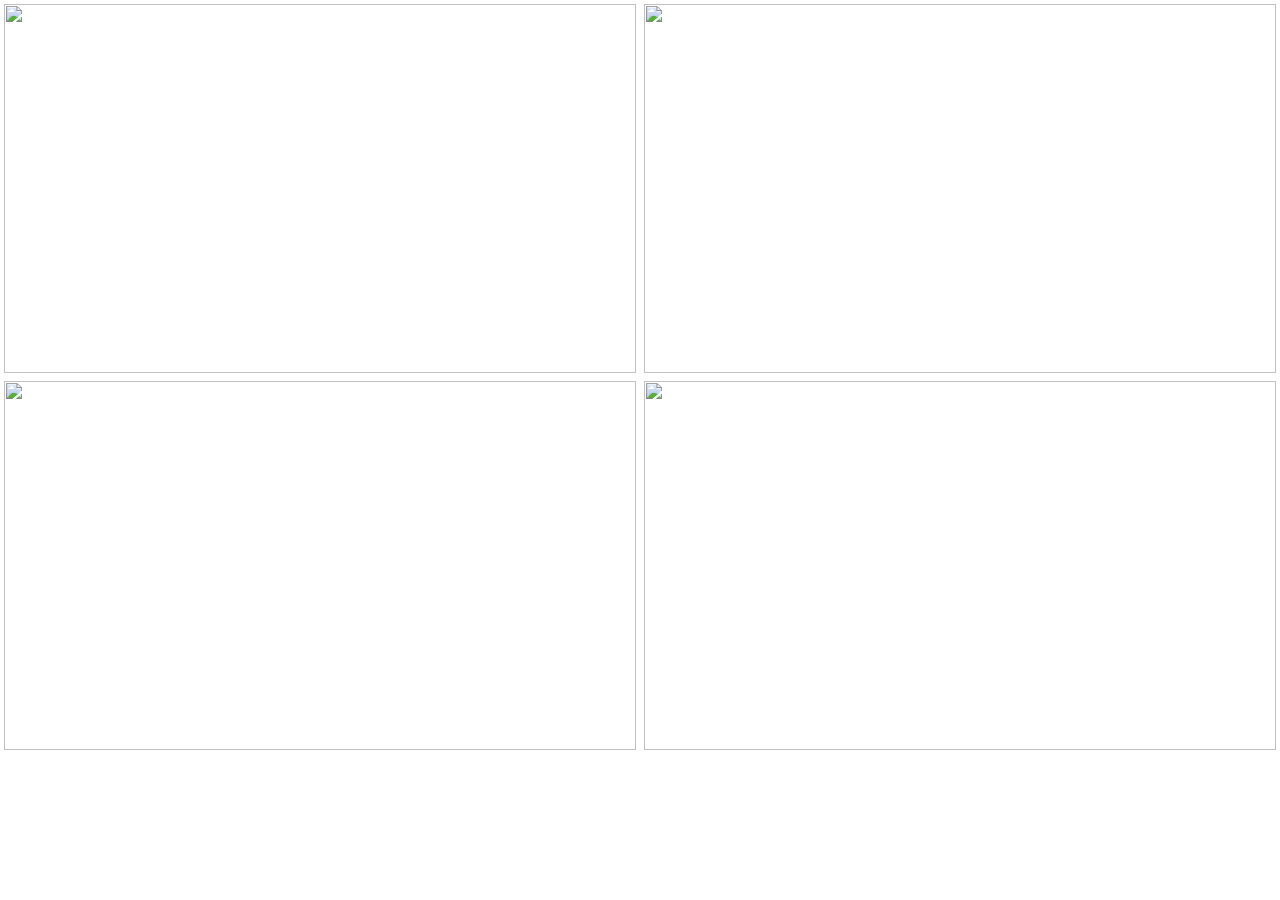
==== menu.html @ f7be5d6d "quan menu khoi" ====
<!DOCTYPE html>
<html lang="en">
<head>
	<meta charset="UTF-8">
	<title>Document</title>
	<!-- css -->
	<link rel="stylesheet" href="menu.css">
		<link rel="stylesheet" href="https://stackpath.bootstrapcdn.com/bootstrap/4.3.1/css/bootstrap.min.css" integrity="sha384-ggOyR0iXCbMQv3Xipma34MD+dH/1fQ784/j6cY/iJTQUOhcWr7x9JvoRxT2MZw1T" crossorigin="anonymous">
	<!-- font-awesome -->
	<link rel="stylesheet" href="https://cdnjs.cloudflare.com/ajax/libs/OwlCarousel2/2.3.4/assets/owl.theme.default.css">
	<link rel="stylesheet" href="https://cdnjs.cloudflare.com/ajax/libs/OwlCarousel2/2.3.4/assets/owl.carousel.min.css">
	
</head>
<body>


	<div class="container-fluid">
		<div class="row">
			<div class="col-sm-6 pr-0 p-1">
				<img src="https://img.thuthuatphanmem.vn/uploads/2018/10/04/hinh-anh-ly-cafe-ngon-nhat_110731408.jpg" alt="" class="img-fluid anh-smaill">
			</div>

			<div class="col-sm-6 pl-0 p-1">
				<img src="https://tradingjustice.com/wp-content/uploads/2018/03/knowledge-1052010_1920-e1523276596150.jpg" alt="" class="img-fluid anh-smaill">
			</div>		
		
			<div class="col-sm-6 pr-0 p-1">
				<img src="https://shopxanh.com:88/user/nguyenhuystudio/product/facab3b6e887c9cdde15787d2b14ac2f.jpg" alt="" class="img-fluid anh-smaill">
			</div>

			<div class="col-sm-6 pl-0 p-1">
				<img src="https://tradingjustice.com/wp-content/uploads/2018/03/knowledge-1052010_1920-e1523276596150.jpg" alt="" class="img-fluid anh-smaill">
			</div>
		</div><!-- row -->	
	</div><!-- container -->

	<script src="vendor/javascript/jquery.min.js"></script>
	<script src="vendor/javascript/popper.min.js"></script>
	<script src="vendor/javascript/bootstrap.min.js"></script>
	<script src="vendor/javascript/fontawesome.min.js"></script>
</body>
</html>
---- menu.css ----
*{
	margin: 0;
	padding: 0;
}
html,body{

}

.anh-smaill {
	height: 369px !important;
	width: 100%;
}
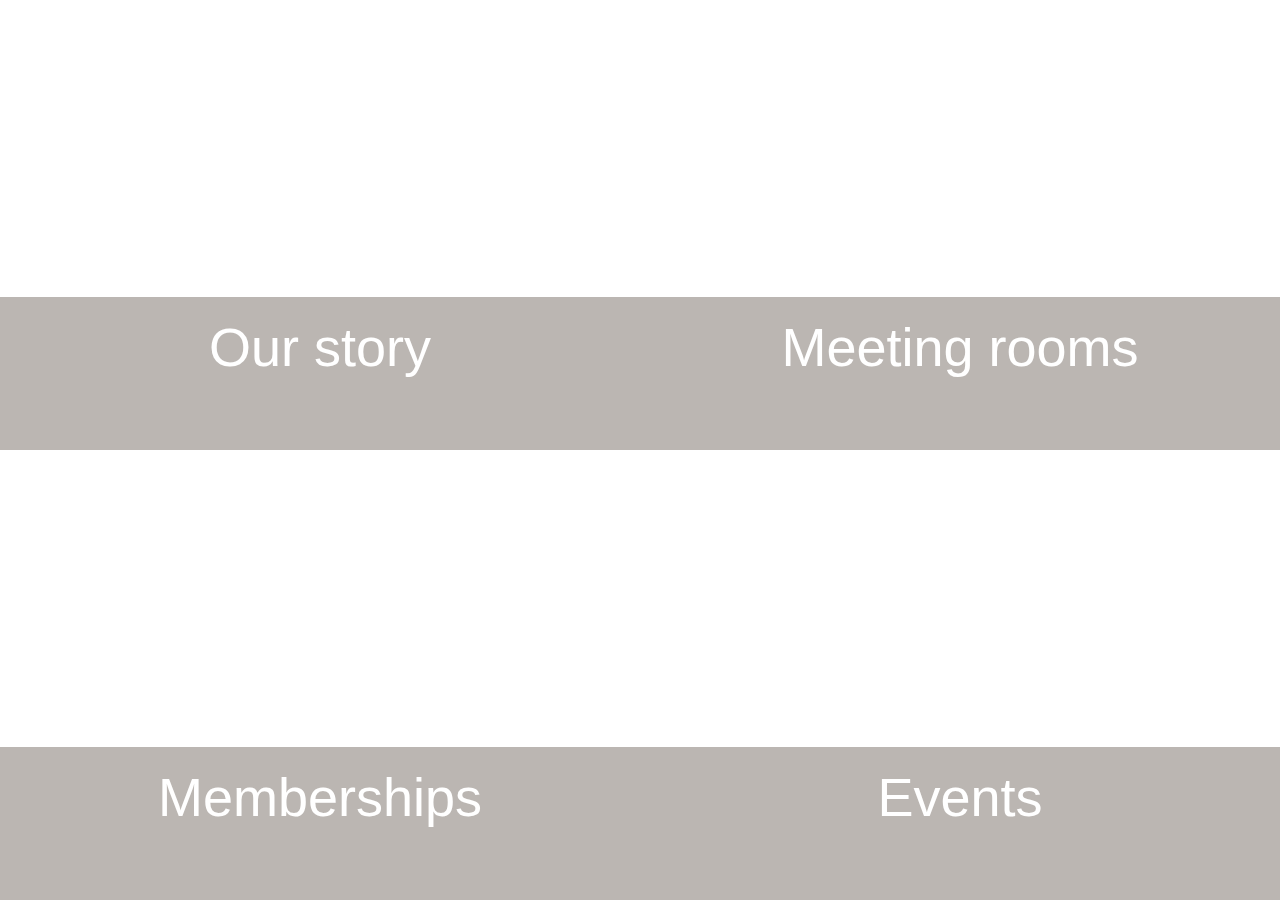
==== commit eb75cb60: "chinh lai code menu" ====
--- a/menu.html
+++ b/menu.html
@@ -5,39 +5,41 @@
 	<title>Document</title>
 	<!-- css -->
 	<link rel="stylesheet" href="menu.css">
-		<link rel="stylesheet" href="https://stackpath.bootstrapcdn.com/bootstrap/4.3.1/css/bootstrap.min.css" integrity="sha384-ggOyR0iXCbMQv3Xipma34MD+dH/1fQ784/j6cY/iJTQUOhcWr7x9JvoRxT2MZw1T" crossorigin="anonymous">
+	<link rel="stylesheet" href="https://stackpath.bootstrapcdn.com/bootstrap/4.3.1/css/bootstrap.min.css" integrity="sha384-ggOyR0iXCbMQv3Xipma34MD+dH/1fQ784/j6cY/iJTQUOhcWr7x9JvoRxT2MZw1T" crossorigin="anonymous">
 	<!-- font-awesome -->
 	<link rel="stylesheet" href="https://cdnjs.cloudflare.com/ajax/libs/OwlCarousel2/2.3.4/assets/owl.theme.default.css">
 	<link rel="stylesheet" href="https://cdnjs.cloudflare.com/ajax/libs/OwlCarousel2/2.3.4/assets/owl.carousel.min.css">
 	
 </head>
 <body>
+	<div class="khoi">
+		<div class="chung">
+			<section>
+				<div class="anh">
+					<p>Our story</p>
+				</div>
+			</section>
 
+			<section>
+				<div class="anh">
+					<p>Meeting rooms</p>
+				</div>
+			</section>
 
-	<div class="container-fluid">
-		<div class="row">
-			<div class="col-sm-6 pr-0 p-1">
-				<img src="https://img.thuthuatphanmem.vn/uploads/2018/10/04/hinh-anh-ly-cafe-ngon-nhat_110731408.jpg" alt="" class="img-fluid anh-smaill">
-			</div>
+			<section>
+				<div class="anh">
+					<p>Memberships</p>
+				</div>
+			</section>
 
-			<div class="col-sm-6 pl-0 p-1">
-				<img src="https://tradingjustice.com/wp-content/uploads/2018/03/knowledge-1052010_1920-e1523276596150.jpg" alt="" class="img-fluid anh-smaill">
-			</div>		
-		
-			<div class="col-sm-6 pr-0 p-1">
-				<img src="https://shopxanh.com:88/user/nguyenhuystudio/product/facab3b6e887c9cdde15787d2b14ac2f.jpg" alt="" class="img-fluid anh-smaill">
-			</div>
+			<section>
+				<div class="anh">
+					<p>Events</p>
+				</div>
+			</section>
+		</div><!-- chung -->
+	</div> <!-- khoi -->
 
-			<div class="col-sm-6 pl-0 p-1">
-				<img src="https://tradingjustice.com/wp-content/uploads/2018/03/knowledge-1052010_1920-e1523276596150.jpg" alt="" class="img-fluid anh-smaill">
-			</div>
-		</div><!-- row -->	
-	</div><!-- container -->
-
-	<script src="vendor/javascript/jquery.min.js"></script>
-	<script src="vendor/javascript/popper.min.js"></script>
-	<script src="vendor/javascript/bootstrap.min.js"></script>
-	<script src="vendor/javascript/fontawesome.min.js"></script>
 </body>
 </html>
 
--- a/menu.css
+++ b/menu.css
@@ -1,12 +1,65 @@
-*{
-	margin: 0;
-	padding: 0;
+body, html {
+	 padding: 0;
+	 margin: 0;
+	 height: 100%;
 }
-html,body{
-
+.khoi { 
+	 height: 100%;
+}
+.chung {
+	position: absolute;
+	width: 100%;
+	height: 100%;
+	overflow: hidden;
+}
+.chung > section {
+	position: absolute;
+	width: 50%;
+	height: 50%;
+}
+.anh {
+	background-color: #8279708a;
+	width: 100%;
+	height: 34%;
+	position: absolute;
+	z-index: 1;
+	bottom: 0;
+}
+.anh p{
+	font-size: 54px;
+	color: white;
+	/* top: 28px; */
+	text-align: center;
+	padding: 10px 0px 10px 0px;
+}
+.chung > section:first-child {
+	top: 0;
+	left: 0;
+	background-image: url(images/jpg/blond-hair-chairs-coffee-2041627.jpg);
+	background-size: cover;
+	background-position: center;
 }
 
-.anh-smaill {
-	height: 369px !important;
-	width: 100%;
+.chung > section:nth-child(2) {
+	top: 0;
+	left: 50%;
+	background-image: url(images/jpg/blond-hair-chairs-coffee-2041627.jpg);
+	background-size: cover;
+	background-position: center;
 }
+
+.chung > section:nth-child(3) {
+	top: 50%;
+	left: 0;
+	background-image: url(images/jpg/blond-hair-chairs-coffee-2041627.jpg);
+	background-size: cover;
+	background-position: center;
+}
+
+.chung > section:nth-child(4) {
+	top: 50%;
+	left: 50%;
+	background-image: url(images/jpg/blond-hair-chairs-coffee-2041627.jpg);
+	background-size: cover;
+	background-position: center;
+}